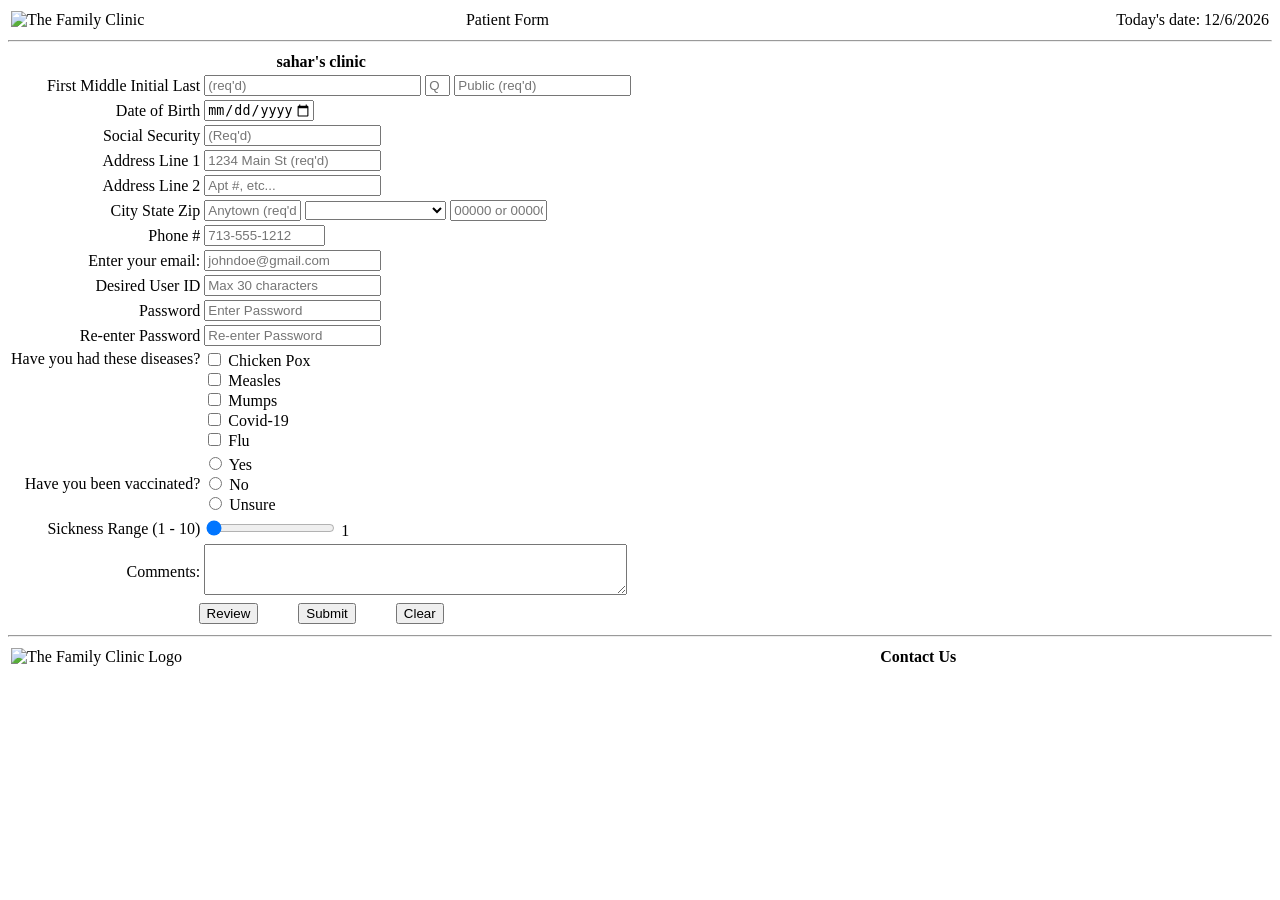
==== index.html @ 07132061 "Rename patient-form.html to index.html" ====
<!-- 
    Name: Sahar Shiekh 
    File: patient-form.html
    Date Created: 2026-02-07
    Date Updated: 2026-03-23
    Purpose: MIS 3371 Homework 2... patient form with review functionality.
-->
<!DOCTYPE html>
<html lang="en">
<head>
    <meta charset="UTF-8">
    <meta name="viewport" content="width=device-width, initial-scale=1.0">
    <title>Patient Form - Sahar's Clinic</title>
    <link rel="stylesheet" href="style2.css">
</head>
<body>
<div id="header"> 
    <table width="100%">
        <tr> 
                <td><img id="logo"
                src="../clinic-logo.svg" 
                width="200" 
                height="100"  
                alt="The Family Clinic">
                <td valign="top">Patient Form</td>
                <td valign="bottom" align="right">Today's date: <span id="today">Date goes here </span></td>
        </tr>
    </table>
</div>
<hr>
<div id="body">
<form id="patientForm" action="homework2-thanks.html" onsubmit="return validateForm()">
   <table class="form">
    <tr class="form">
        <th class="form" colspan="3">sahar's clinic</th>
    </tr>
    <tr class="form">
        <td align="right">
            <label for="firstname">First </label>
            <label for="middleinit">Middle Initial</label>
            <label for="lastname">Last</label>
        </td>
        <td>
             <input type="text"
                    size="25"
                    maxlength="30" 
                    id="firstname" 
                    name="firstname" 
                    required
                    pattern="[A-Za-z'-]+"
                    title="First Name: 1 to 30 characters, letters, apostrophes, and dashes only"
                    oninput="this.setCustomValidity('')"
                    placeholder="(req'd)"
            >
            
            <input type="text" 
                    size="1"
                    maxlength="1" 
                    id="middleinit" 
                    name="middleinit" 
                    pattern="[A-Za-z]?"
                    title="Middle Initial: 1 letter, optional"
                    placeholder="Q"
            >
            <input type="text"
                    size="20"
                    maxlength="30" 
                    id="lastname" 
                    name="lastname" 
                    required
                    pattern="[A-Za-z'-]+"
                    title="Last Name: 1 to 30 characters, letters, apostrophes, and dashes only"
                    oninvalid="this.setCustomValidity('Last Name is Required')"
                    oninput="this.setCustomValidity('')"
                    placeholder="Public (req'd)"
            >
            <span id="name_text"></span>
        </td>
    </tr>
    <!-- Date of Birth section -->
    <tr class="form">
        <td align="right">
            <label for="dob">Date of Birth</label>
        </td>
        <td>
            <input type="date" id="dob" name="dob" required
                   min="1904-03-23" max="2026-03-23"
                   title="Date of Birth: Must be between 120 years ago and today">
        </td>
    </tr>

    <!-- Social security section -->
    <tr class="form">
        <td align="right">
            <label for="social">Social Security</label>
        </td>
        <td>
            <input type="password" 
                id="social" 
                name="social" 
                maxlength="9" 
                placeholder="(Req'd)"
                pattern="[0-9]{9}"
                title="Social Security Number: 9 digits only"
                required>
            <span id="password_text"></span>
        </td>
    </tr>

    <!-- Address line 1 and line 2 -->
    <tr class="form">
        <td align="right">
            <label for="addr1">Address Line 1</label>
        </td>
        <td>
            <input type="text" 
                size="20" 
                minlength="2"
                maxlength="30" 
                id="addr1" 
                name="addr1" 
                required
                title="Address Line 1: 2 to 30 characters, required"
                oninvalid="this.setCustomValidity('At least 1 address line Required')"
                oninput="this.setCustomValidity('')"
                placeholder="1234 Main St (req'd)"
            >
            <span id="addr1_text"></span>
        </td>
    </tr>
    <tr class="form">
        <td align="right">
            <label for="addr2">Address Line 2</label>
        </td>
        <td>
            <input type="text" 
                size="20" 
                maxlength="30" 
                id="addr2" 
                name="addr2" 
                pattern=".{2,30}|^$"
                title="Address Line 2: 2 to 30 characters if entered"
                placeholder="Apt #, etc..."
            >
            <span id="addr2_text"></span>
        </td>
    </tr>
    <tr class="form">
        <td align="right">
            <label for="city">City</label>
            <label for="state">State</label>
            <label for="zip">Zip</label>
        </td>
        <td>
            <input type="text" 
                size="10" 
                maxlength="30" 
                id="city" 
                name="city" 
                required
                pattern=".{2,30}"
                title="City: 2 to 30 characters, required"
                oninvalid="this.setCustomValidity('You forgot City')"
                oninput="this.setCustomValidity('')"
                placeholder="Anytown (req'd)"
            >
            <select id="state" name="state" required title="State: Select your state">
                <option value=""></option>
                <option value="AL">Alabama</option>
                <option value="AK">Alaska</option>
                <option value="AZ">Arizona</option>
                <option value="AR">Arkansas</option>
                <option value="CA">California</option>
                <option value="CO">Colorado</option>
                <option value="CT">Connecticut</option>
                <option value="DE">Delaware</option>
                <option value="DC">District Of Columbia</option>
                <option value="FL">Florida</option>
                <option value="GA">Georgia</option>
                <option value="HI">Hawaii</option>
                <option value="ID">Idaho</option>
                <option value="IL">Illinois</option>
                <option value="IN">Indiana</option>
                <option value="IA">Iowa</option>
                <option value="KS">Kansas</option>
                <option value="KY">Kentucky</option>
                <option value="LA">Louisiana</option>
                <option value="ME">Maine</option>
                <option value="MD">Maryland</option>
                <option value="MA">Massachusetts</option>
                <option value="MI">Michigan</option>
                <option value="MN">Minnesota</option>
                <option value="MS">Mississippi</option>
                <option value="MO">Missouri</option>
                <option value="MT">Montana</option>
                <option value="NE">Nebraska</option>
                <option value="NV">Nevada</option>
                <option value="NH">New Hampshire</option>
                <option value="NJ">New Jersey</option>
                <option value="NM">New Mexico</option>
                <option value="NY">New York</option>
                <option value="NC">North Carolina</option>
                <option value="ND">North Dakota</option>
                <option value="OH">Ohio</option>
                <option value="OK">Oklahoma</option>
                <option value="OR">Oregon</option>
                <option value="PA">Pennsylvania</option>
                <option value="RI">Rhode Island</option>
                <option value="SC">South Carolina</option>
                <option value="SD">South Dakota</option>
                <option value="TN">Tennessee</option>
                <option value="TX">Texas</option>
                <option value="UT">Utah</option>
                <option value="VT">Vermont</option>
                <option value="VA">Virginia</option>
                <option value="WA">Washington</option>
                <option value="WV">West Virginia</option>
                <option value="WI">Wisconsin</option>
                <option value="WY">Wyoming</option>
                <option value="PR">Puerto Rico</option>
            </select>
            <input type="text" 
                    pattern="[0-9]{5}(-[0-9]{4})?"
                    size="10"
                    maxlength="10" 
                    id="zip" 
                    name="zip" 
                    required
                    title="Zip Code: 5 digits, or 5-4 with dash"
                    oninvalid="this.setCustomValidity('5 Digit Zip/Postal Code required')"
                    oninput="this.setCustomValidity('')"
                    placeholder="00000 or 00000-0000"
            >
            <span id="City_text"><span id="State_text"> 
        </td>
    </tr>
    <tr class="form">
        <td align="right">
            <label for="phone">Phone #</label>
        </td>
        <td>
            <input type="text" 
                    size="13" 
                    maxlength="12" 
                    id="phone" 
                    name="phone" 
                    pattern="\d{3}-\d{3}-\d{4}"
                    title="Phone: 000-000-0000 format"
                    placeholder="713-555-1212"
            >
            <span id="phone_text">  
        </td>
    </tr>
<!-- here is where the email goes-->
    <!-- Email section -->
    <tr class="form">
        <td align="right">
            <label for="email">Enter your email:</label>
        </td>
        <td>
            <input type="email" id="email" name="email" required
                   pattern="[a-zA-Z0-9._%+-]+@[a-zA-Z0-9.-]+\.[a-zA-Z]{2,}"
                   title="Email: name@domain.tld format"
                   placeholder="johndoe@gmail.com">
        </td>
    </tr>
<tr class="form">
    <td align="right">
    <label for="userid"> Desired User ID </label>
    </td>
    <td>
        <input type="text"
         id="userid"
         name="userid"
         maxlength="30"
         required
         pattern="[A-Za-z][A-Za-z0-9_-]{4,29}"
         title="User ID: 5-30 chars, start with letter, letters/numbers/_/-, no spaces"
         placeholder="Max 30 characters">
    </td>
</tr>
<!-- Password Field -->
<tr class="form">
    <td align="right">
    <label for="password">Password</label>
    </td>
    <td>
        <input type="password"
         id="password"
         name="password"
         required
         pattern="(?=.*[a-z])(?=.*[A-Z])(?=.*\d)(?=.*[!@#%^&*()_\-+=\\\/><.,`~])[A-Za-z\d!@#%^&*()_\-+=\\\/><.,`~]{8,30}"
         title="Password: 8-30 chars, 1 upper, 1 lower, 1 digit, 1 special (!@#%^&*()-_+=\/><.,`~)"
         placeholder="Enter Password">
    </td>
</tr>

    <!-- Re-enter Password Field -->
    <tr class="form">
        <td align="right">
            <label for="repassword">Re-enter Password</label>
        </td>
        <td>
            <input type="password"
                id="repassword"
                name="repassword" 
                required 
                placeholder="Re-enter Password">
        </td>
    </tr>

    <!-- Checkboxes for symptoms -->
    <tr class="form">
        <td align="right" valign="top">
            <label for="symptoms">Have you had these diseases?</label>
        </td>
        <td>
            <input type="checkbox"
                id="chickenpox"
                name="symptoms"
                value="chickenpox">
            <label for="chickenpox">Chicken Pox</label>
            <br>
            <input type="checkbox"
                id="measles"
                name="symptoms"
                value="measles">
            <label for="measles">Measles</label>
            <br>
            <input type="checkbox"
                id="mumps"
                name="symptoms"
                value="mumps">
            <label for="mumps">Mumps</label>
            <br>
            <input type="checkbox"
                id="covid"
                name="symptoms"
                value="covid">
            <label for="covid">Covid-19</label>
            <br>
            <input type="checkbox"
                id="flu"
                name="symptoms"
                value="flu">
            <label for="flu">Flu</label>
            <br>
        </td>
    </tr>
    <!-- Radio buttons for vaccination -->
    <tr class="form">
        <td align="right">
            <label>Have you been vaccinated?</label>
        </td>
        <td>
            <input type="radio"
                id="vacc_yes"
                name="vaccinated"
                value="yes"
                required>
            <label for="vacc_yes">Yes</label>
            <br>
            <input type="radio"
                id="vacc_no"
                name="vaccinated"
                value="no">
            <label for="vacc_no">No</label>
            <br>
            <input type="radio"
                id="vacc_unsure"
                name="vaccinated"
                value="unsure">
            <label for="vacc_unsure">Unsure</label>
        </td>
    </tr>

    <!-- Illness Sickness Range  -->
    <tr class="form">
        <td align="right">
            <label for="salary"> Sickness Range (1 - 10)</label>
        </td>
        <td>
            <input type="range"
                id="salary"
                name="salary"
                min="1"
                max="10"
                value="1"
                step="1"
                oninput="updateSalaryValue()">
            <span id="salaryValue">1</span>
        </td>
    </tr>
    <!-- Additional comments -->
    <tr class="form">
        <td align="right">
            <label for="comments">Comments:</label>
        </td>
        <td>
            <textarea
                id="comments"
                name="comments"
                rows="3"
                cols="50"
                pattern="[^\"]*"
                title="Comments: No double quotes allowed"
                placeholder="Type here...">
            </textarea>
        </td>
    </tr>
    
    <!-- Submit and Reset buttons -->
    <tr class="form">
        <td colspan="3" align="center">
            <button type="button" onclick="reviewForm()">Review</button>
            &nbsp;&nbsp;&nbsp;&nbsp;&nbsp;&nbsp;&nbsp;&nbsp;
            <input type="submit" value="Submit">
            &nbsp;&nbsp;&nbsp;&nbsp;&nbsp;&nbsp;&nbsp;&nbsp;
            <input type="reset" value="Clear">
        </td>
    </tr>
</table>
</form> 
<div id="reviewSection" style="display:none;">
    <h2>PLEASE REVIEW THIS INFORMATION</h2>
    <div id="reviewContent"></div>
    <button onclick="startOver()">START OVER</button>
</div>
<div id="footer">
    <hr>
    <table width="100%">
        <tr>
            <td>
                <img src="../clinic-logo.svg"
                width="200"
                height="100"
                alt="The Family Clinic Logo">
            </td>
            <td valign="middle">
                <strong>Contact Us</strong>
            </td>
        </tr>
    </table>
</div>

        <!-- Load external JavaScript -->
        <script src="validation.js"></script>
        <script>
            document.getElementById("today").innerHTML = new Date().toLocaleDateString();
        </script>
</body>
<!-- End of file: patient-form.html -->
</html>
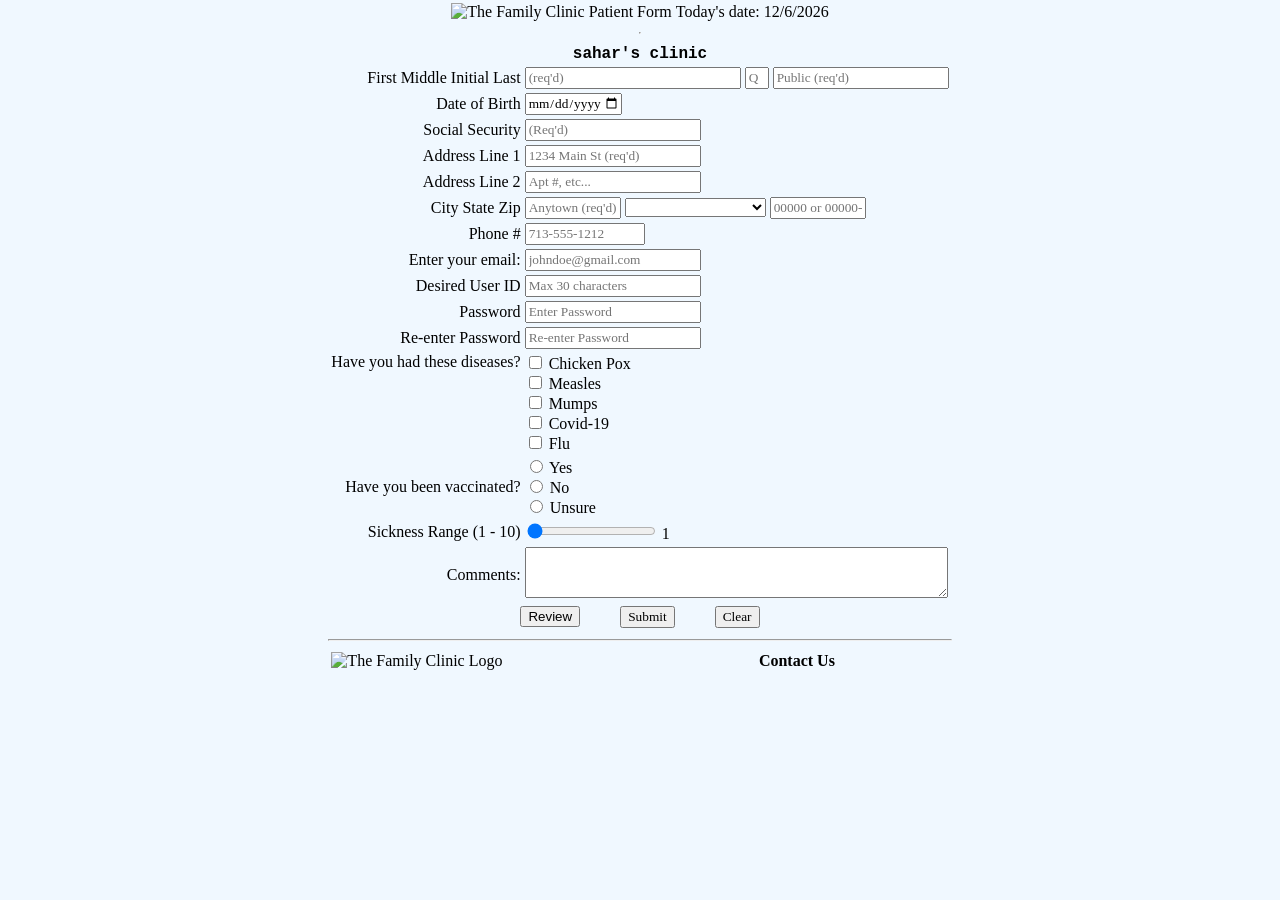
==== commit 8c63a451: "Update index.html" ====
--- a/index.html
+++ b/index.html
@@ -11,7 +11,7 @@
     <meta charset="UTF-8">
     <meta name="viewport" content="width=device-width, initial-scale=1.0">
     <title>Patient Form - Sahar's Clinic</title>
-    <link rel="stylesheet" href="style2.css">
+    <link rel="stylesheet" href="style.css">
 </head>
 <body>
 <div id="header"> 
--- a/style.css
+++ b/style.css
@@ -0,0 +1,48 @@
+ /*
+ Name:Sahar Shiekh
+ Date Created: 2/27/2026
+ Date Last edited:
+ Version:
+ Description: Homework 1
+ */
+ header {
+    width:100%;
+    background-color:aliceblue;
+
+ }
+ body {
+    display:flex;
+    flex-direction: column;
+    align-items: center;
+    background: aliceblue;
+    margin: 0;
+    height: 100%;
+    min-height: 100vh; 
+
+ }
+ form {
+    flex-grow:1;
+ }
+ h1,h2 {
+    text-align:center;
+    font-family: Georgia;
+    font-weight: bold;
+    flex-grow: 1;
+ }
+ main {
+    text-align: center;
+    font-family: Times New Roman;
+    font-weight: normal;
+    flex-grow: 1;
+
+ }
+ th{
+    text-align: center;
+    font-family: Courier;
+ }
+ input {
+    text-align:left;
+    font-family: "Optima";
+    font-weight: normal;
+ }
+ 
